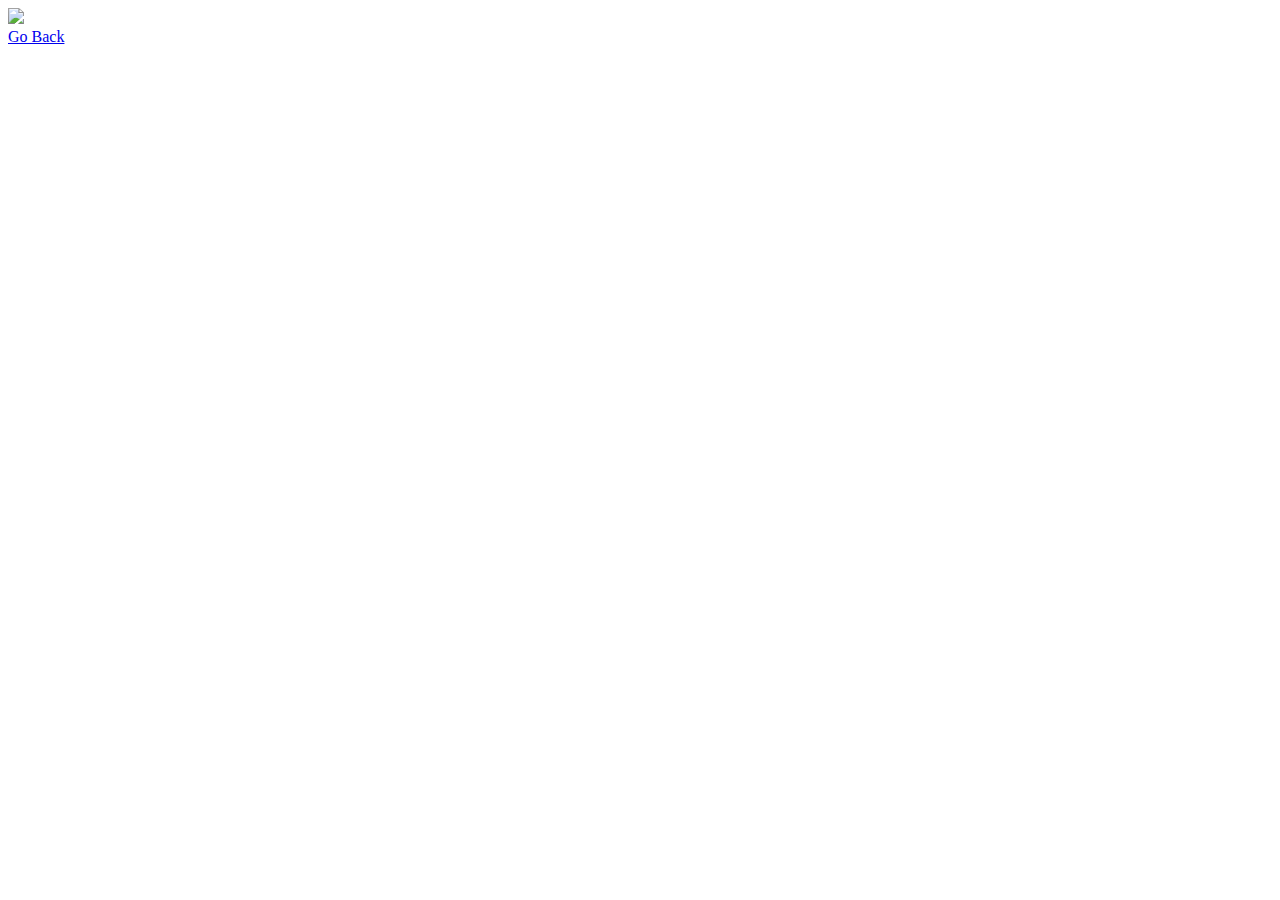
==== public/codeProject2.html @ 6a957a60 "Add files via upload" ====
<!DOCTYPE html>
<html lang="en">
<head>
    <meta charset="UTF-8">
    <meta name="viewport" content="width=device-width, initial-scale=1.0">
    <title>Document</title>
</head>
<body>
    <img src="./assets/image/project2Code.png"/>
    <div>
        <a href="./project.html">Go Back</a>
    </div>
</body>
</html>
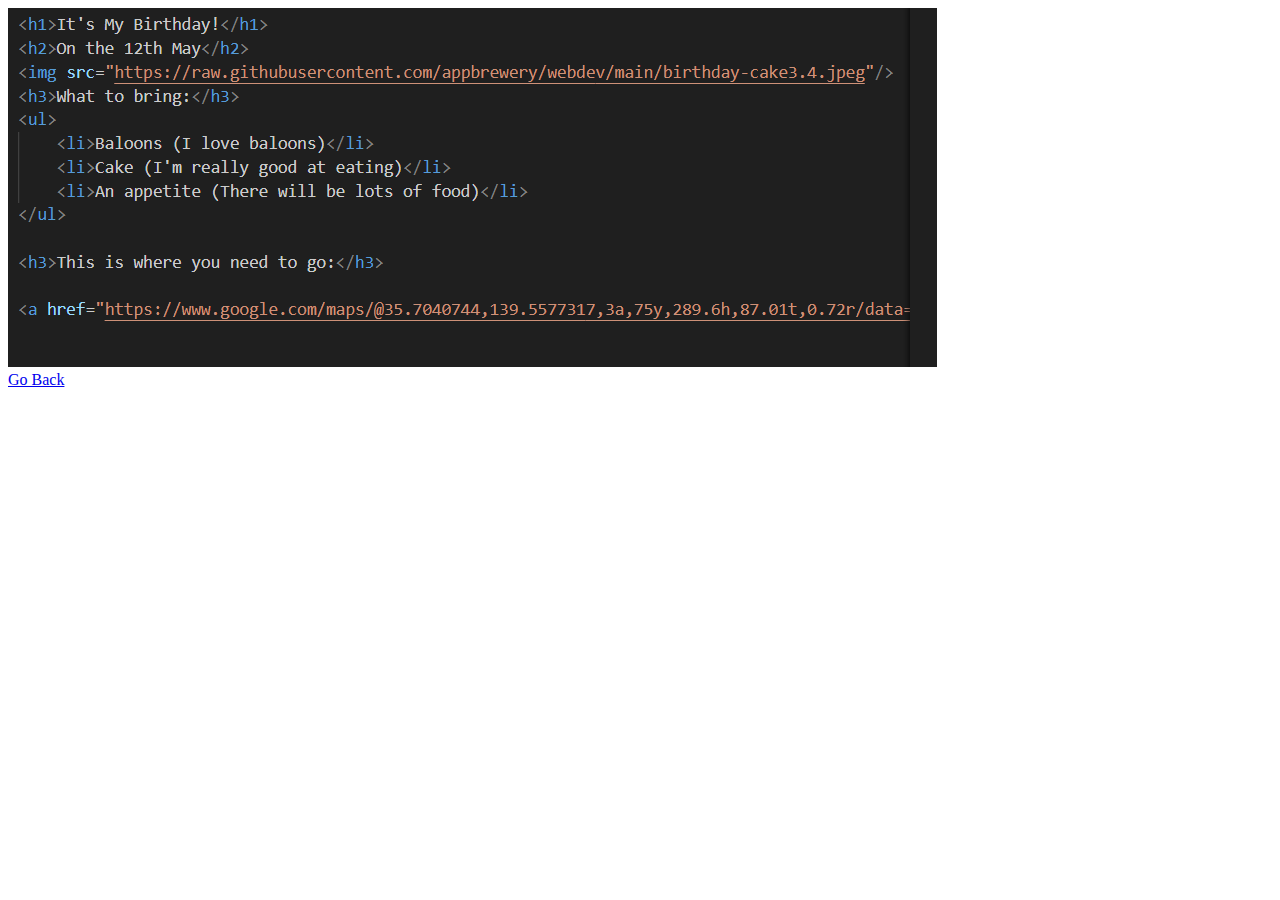
==== commit d17ab3ae: "Add files via upload" ====
--- a/public/codeProject2.html
+++ b/public/codeProject2.html
@@ -6,7 +6,7 @@
     <title>Document</title>
 </head>
 <body>
-    <img src="./assets/image/project2Code.png"/>
+    <img src="../assets/image/project2Code.png"/>
     <div>
         <a href="./project.html">Go Back</a>
     </div>
